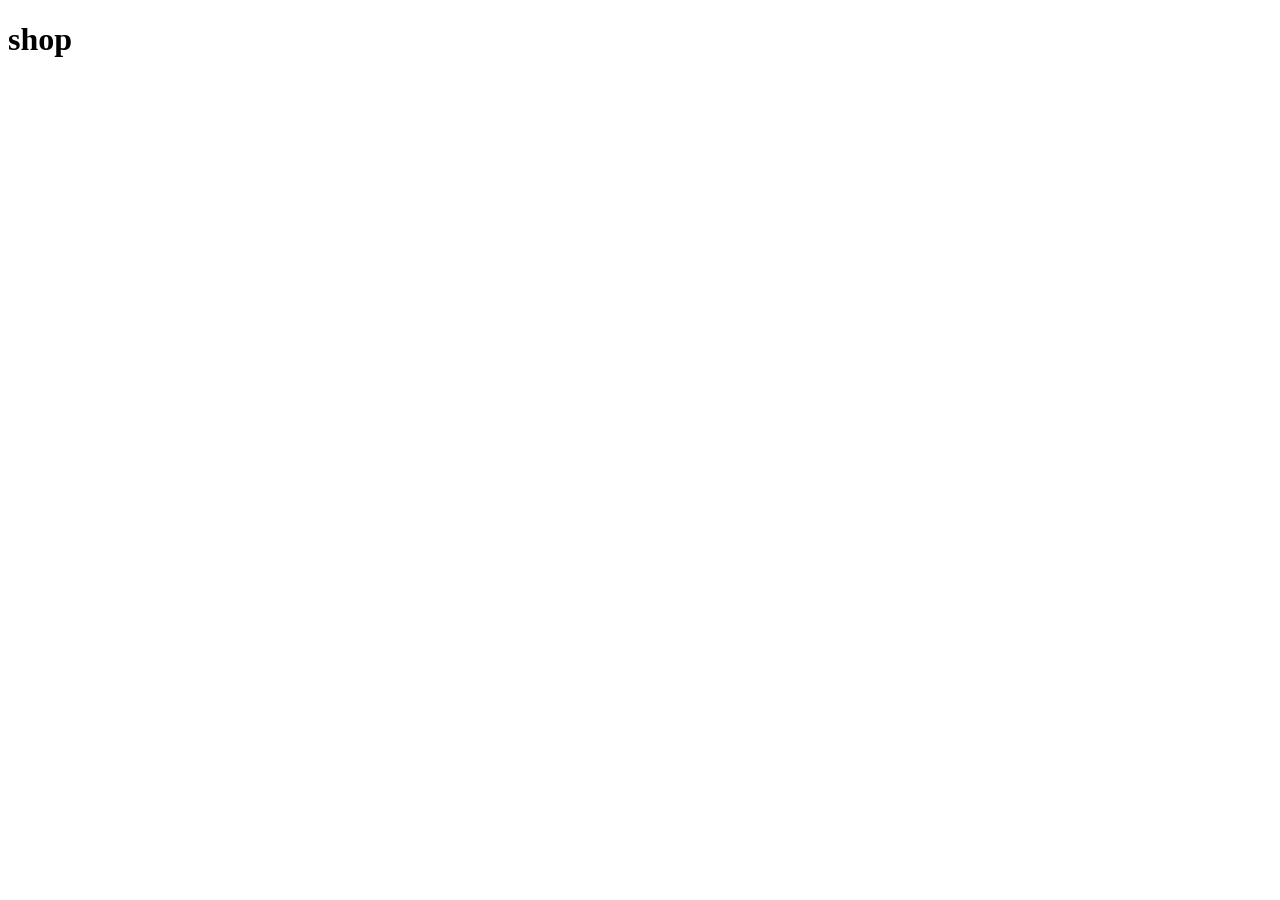
==== page/shop/shop.html @ 5e88d727 "small changes" ====
<!DOCTYPE html>
<html lang="en">
<head>
    <meta charset="UTF-8">
    <meta name="viewport" content="width=device-width, initial-scale=1.0">
    <title>Document</title>
</head>
<body>
    <h1>
        shop
    </h1>
</body>
</html>
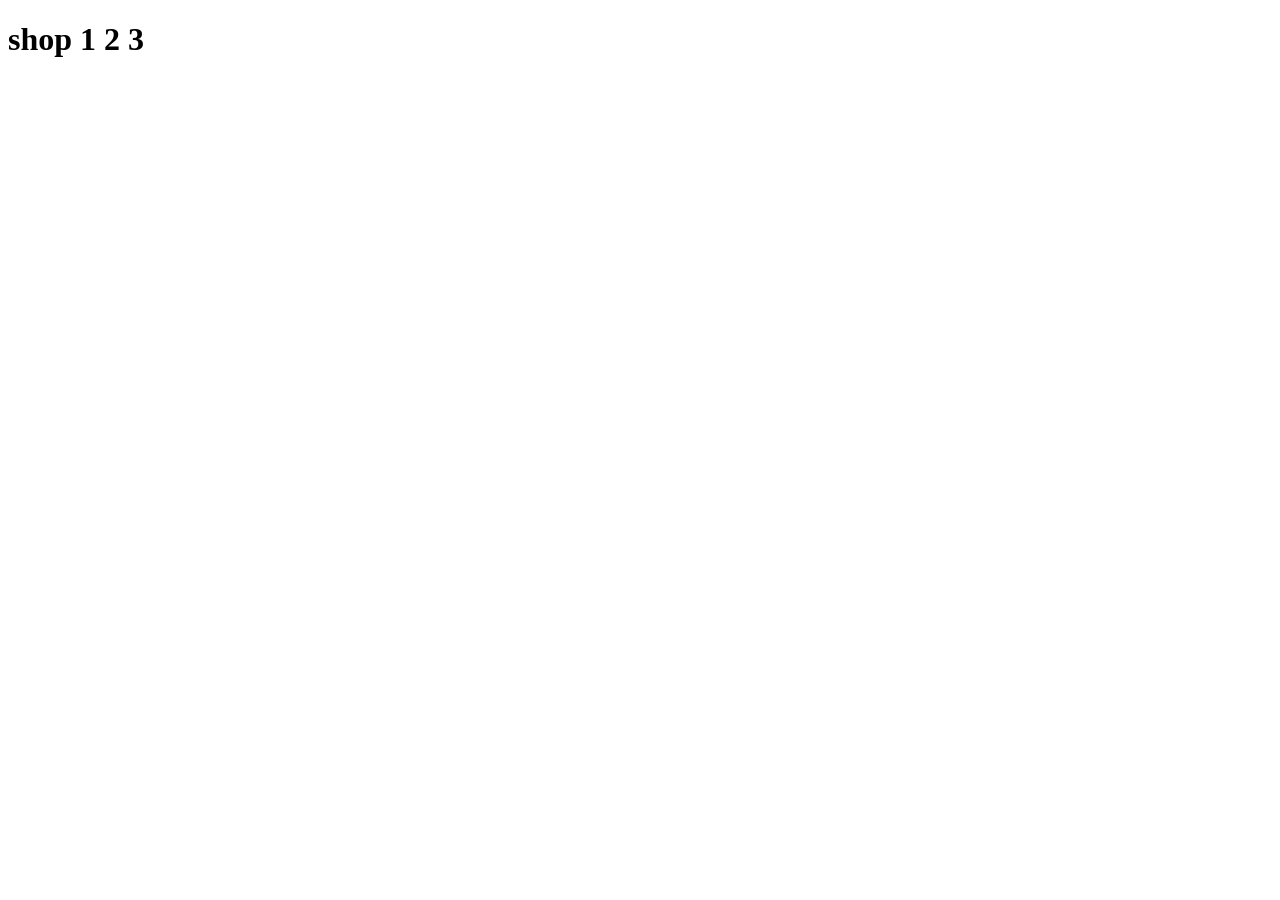
==== commit 5b758eee: "small changes" ====
--- a/page/shop/shop.html
+++ b/page/shop/shop.html
@@ -7,7 +7,7 @@
 </head>
 <body>
     <h1>
-        shop
+        shop 1 2 3 
     </h1>
 </body>
 </html>
